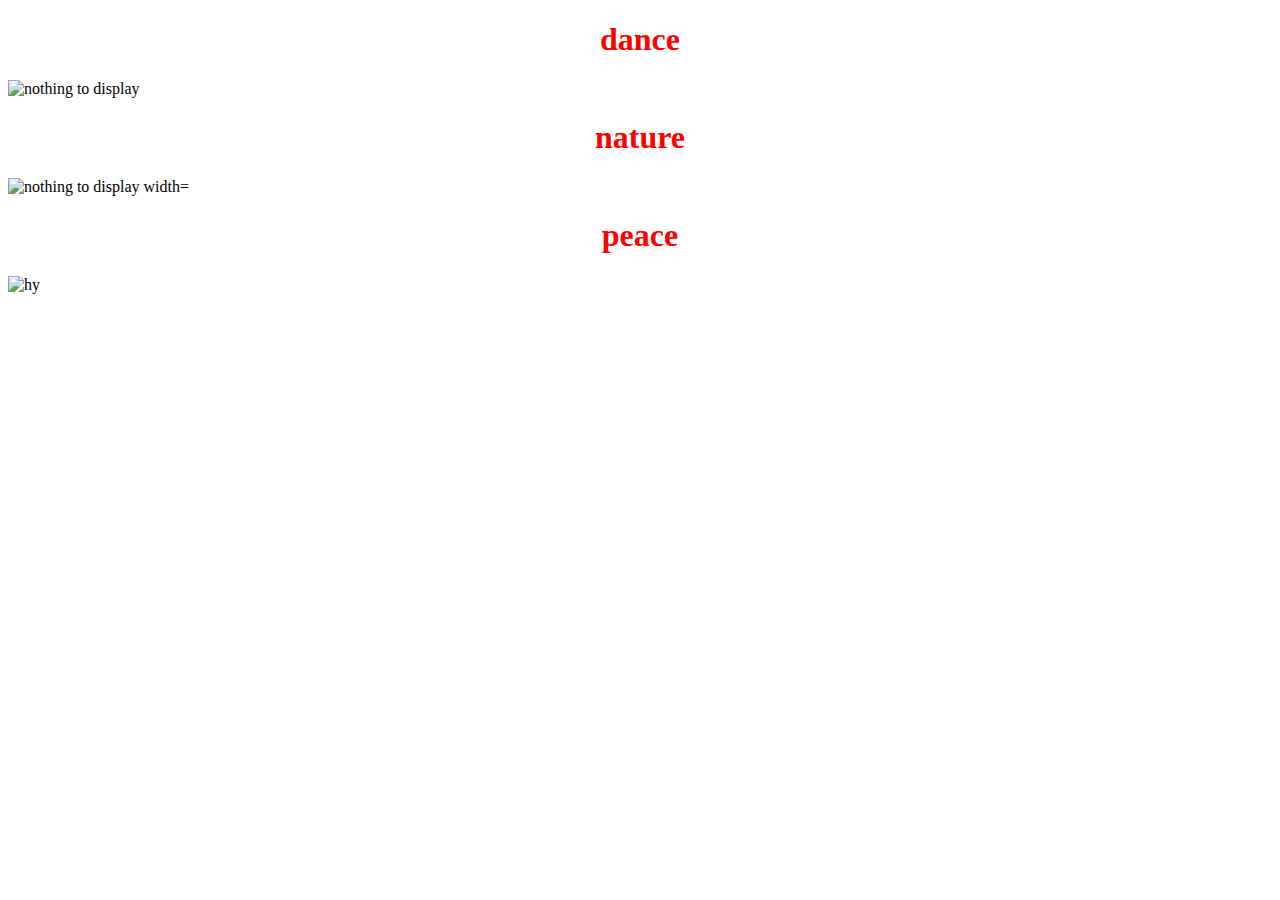
==== index.html @ 7a4e9cd8 "Add files via upload" ====
<!DOCTYPE html>
<html lang="en">
<head>
    <meta charset="UTF-8">
    <meta name="viewport" content="width=device-width, initial-scale=1.0">
    <title>unsplash</title>
<link rel="stylesheet" href="style.css">
    
</head>
<body>  
    <h1>dance</h1>
    <img src =https://source.unsplash.com/weekly?water" alt= "nothing to display"   width="250" height="250"/>
    <h1>nature</h1>
    <img src="https://source.unsplash.com/WLUHO9A_xik/1600x900" alt="nothing to display width="250" height="250"/>
    <h1>peace</h1>
    <img src="https://source.unsplash.com/collection/190727/1600x900" alt= "hy"   width="250" height="250"/>
</body>
</html>
---- style.css ----
img src{
    margin: center;
    text-align: center  \* images are not aligned to centre */p
}
    

h1{
    text-align: center;
    color: red;
}
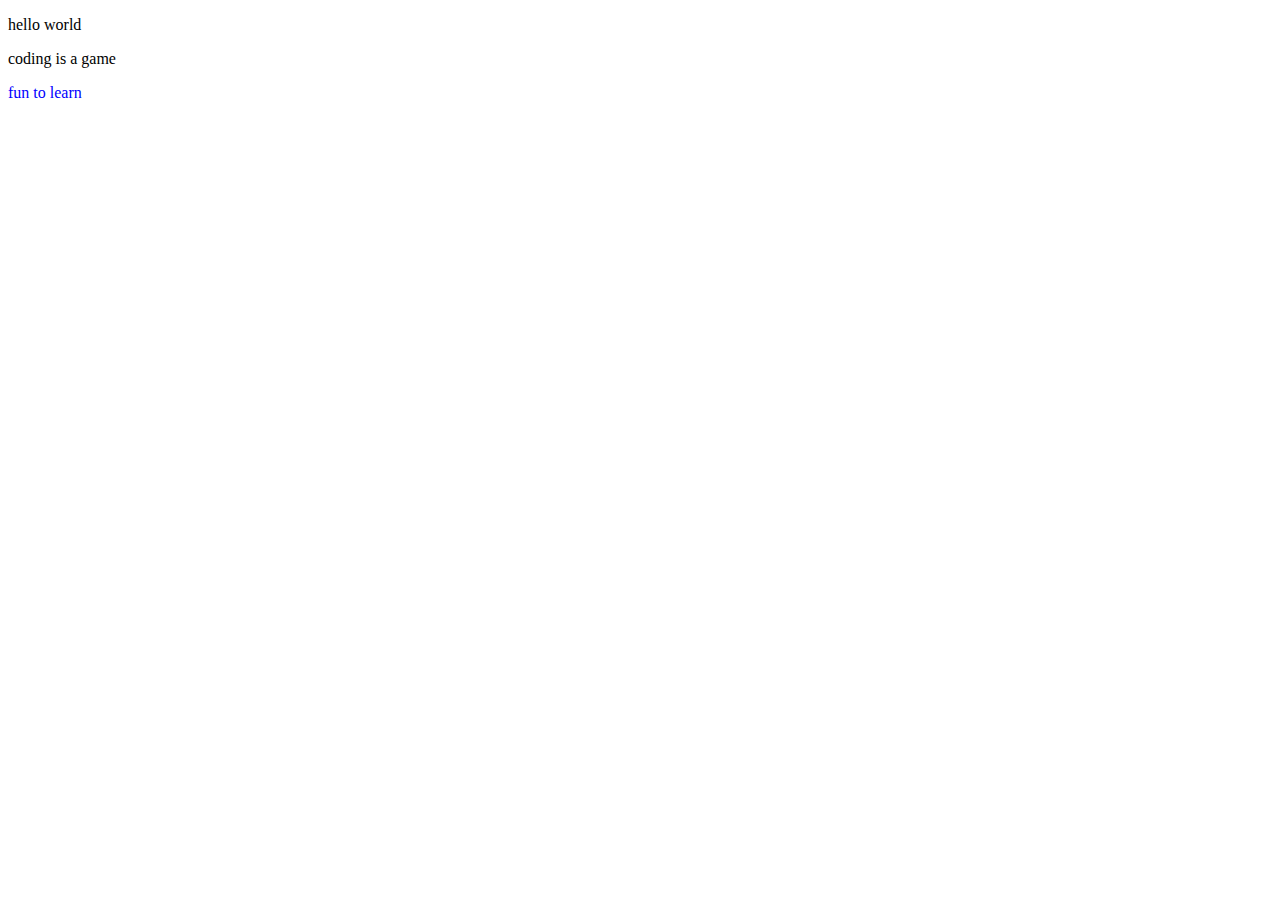
==== commit 28cfb9f1: "Add files via upload" ====
--- a/index.html
+++ b/index.html
@@ -3,16 +3,12 @@
 <head>
     <meta charset="UTF-8">
     <meta name="viewport" content="width=device-width, initial-scale=1.0">
-    <title>unsplash</title>
-<link rel="stylesheet" href="style.css">
-    
+    <title>paragraph</title>
+    <link rel="stylesheet" href="style.css">
 </head>
-<body>  
-    <h1>dance</h1>
-    <img src =https://source.unsplash.com/weekly?water" alt= "nothing to display"   width="250" height="250"/>
-    <h1>nature</h1>
-    <img src="https://source.unsplash.com/WLUHO9A_xik/1600x900" alt="nothing to display width="250" height="250"/>
-    <h1>peace</h1>
-    <img src="https://source.unsplash.com/collection/190727/1600x900" alt= "hy"   width="250" height="250"/>
+<body>
+    <p>hello world</p>
+    <p> coding is a game</p>
+    <p class="ashish" >fun to learn</p>  <! this para is not shoing in output >
 </body>
-</html>+</html> --- a/style.css
+++ b/style.css
@@ -1,10 +1,6 @@
-img src{
-    margin: center;
-    text-align: center  \* images are not aligned to centre */p
+p{
+    width:40%;
 }
-    
-
-h1{
-    text-align: center;
-    color: red;
+.ashish{
+    color:blue
 }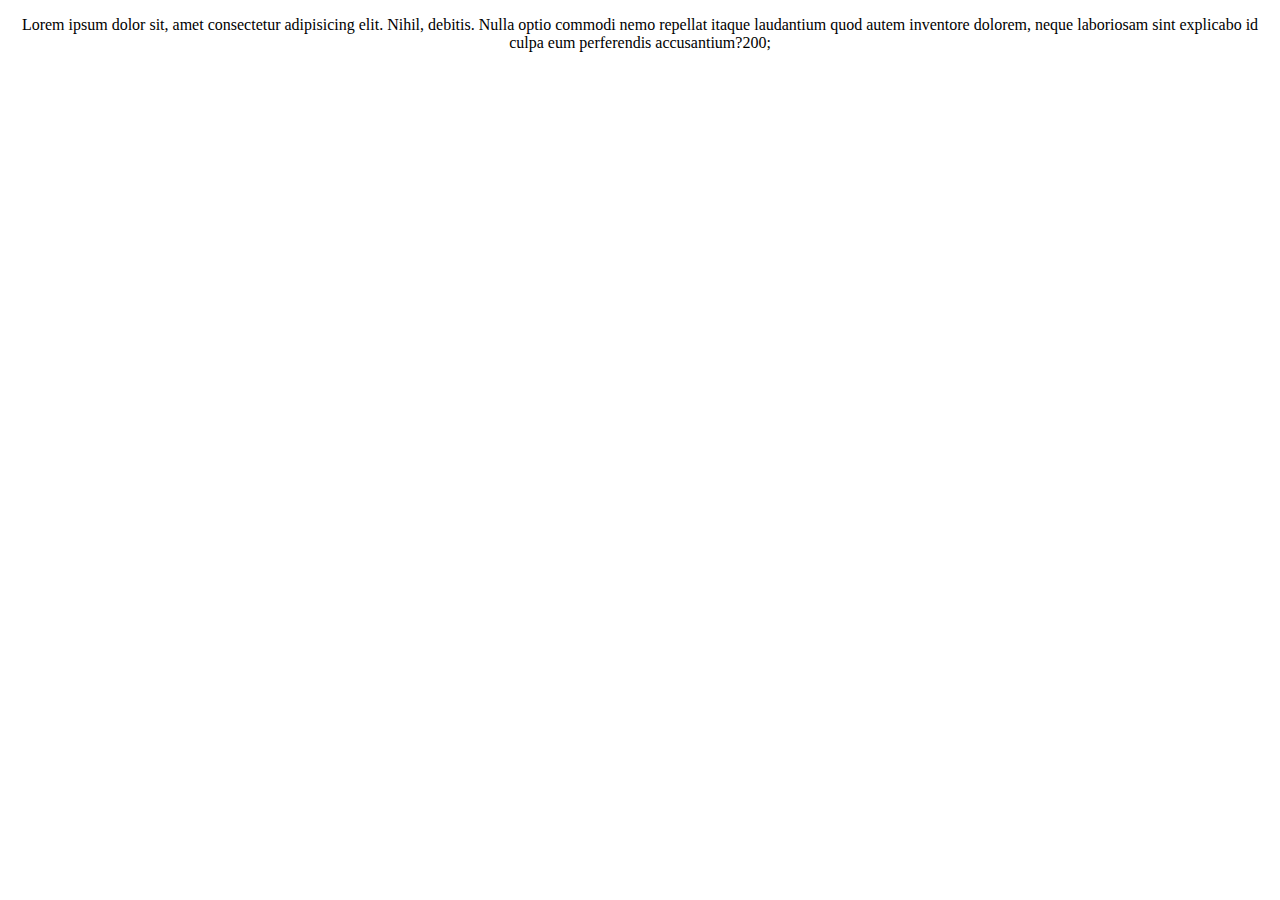
==== commit 34fe5194: "task3" ====
--- a/index.html
+++ b/index.html
@@ -3,12 +3,11 @@
 <head>
     <meta charset="UTF-8">
     <meta name="viewport" content="width=device-width, initial-scale=1.0">
-    <title>paragraph</title>
+    <title>200words</title>
     <link rel="stylesheet" href="style.css">
 </head>
 <body>
-    <p>hello world</p>
-    <p> coding is a game</p>
-    <p class="ashish" >fun to learn</p>  <! this para is not shoing in output >
+    <p>Lorem ipsum dolor sit, amet consectetur adipisicing elit. Nihil, debitis. Nulla optio commodi nemo repellat itaque laudantium quod autem inventore dolorem, neque laboriosam sint explicabo id culpa eum perferendis accusantium?200;</p>
+<! how to print any name any number of times>
 </body>
-</html> +</html>--- a/style.css
+++ b/style.css
@@ -1,6 +1,3 @@
 p{
-    width:40%;
-}
-.ashish{
-    color:blue
+    text-align: center;
 }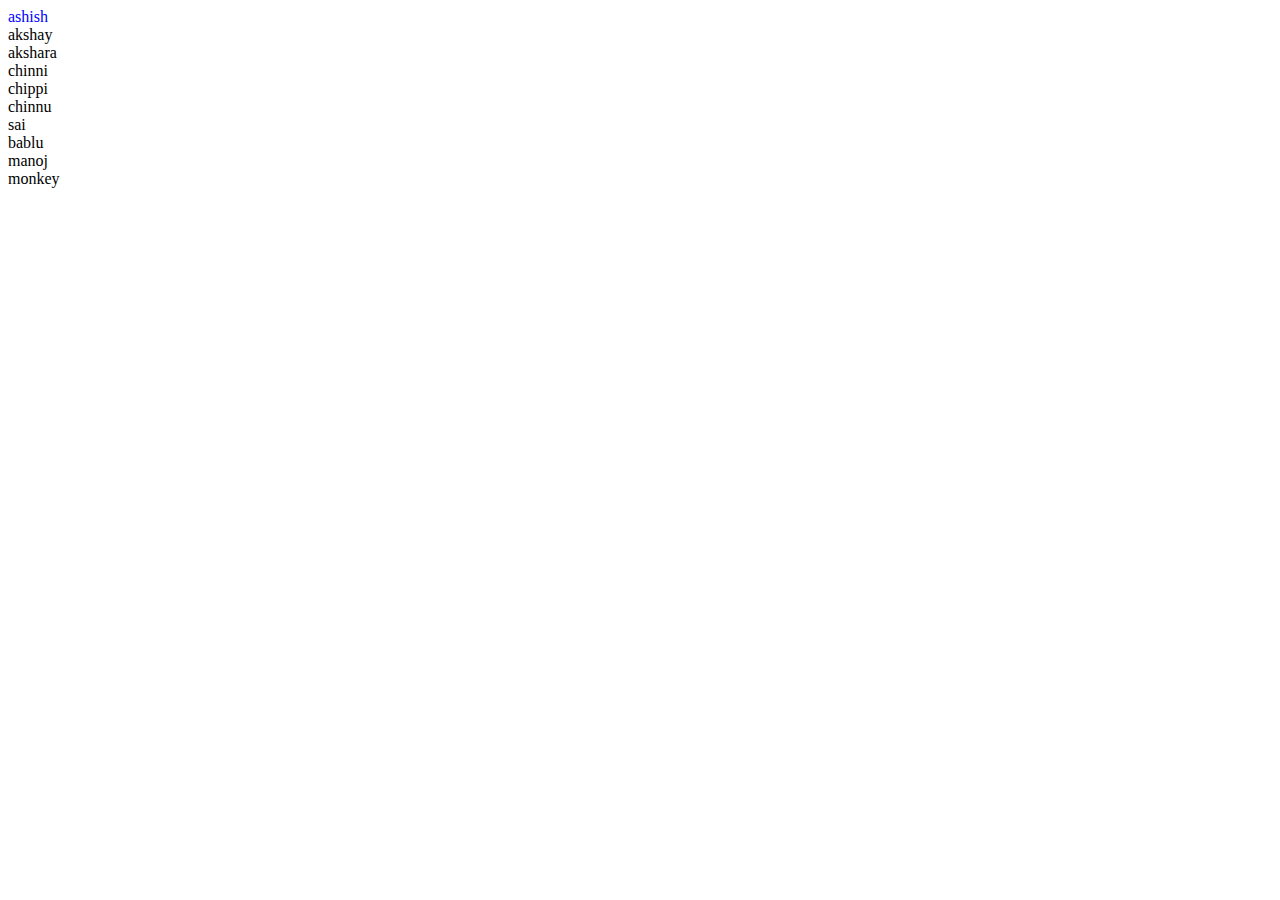
==== commit abf2c774: "Add files via upload" ====
--- a/index.html
+++ b/index.html
@@ -3,11 +3,19 @@
 <head>
     <meta charset="UTF-8">
     <meta name="viewport" content="width=device-width, initial-scale=1.0">
-    <title>200words</title>
+    <title>span</title>
     <link rel="stylesheet" href="style.css">
 </head>
 <body>
-    <p>Lorem ipsum dolor sit, amet consectetur adipisicing elit. Nihil, debitis. Nulla optio commodi nemo repellat itaque laudantium quod autem inventore dolorem, neque laboriosam sint explicabo id culpa eum perferendis accusantium?200;</p>
-<! how to print any name any number of times>
+    <span class="sbit">ashish</span> <br>
+    <span>akshay</span> <br>
+    <span>akshara</span><br>
+    <span>chinni</span><br>
+    <span>chippi</span><br>
+    <span>chinnu</span><br>
+    <span>sai</span><br>
+    <span>bablu</span><br>
+    <span>manoj</span><br>
+    <span>monkey</span><br>
 </body>
 </html>--- a/style.css
+++ b/style.css
@@ -1,3 +1,3 @@
-p{
-    text-align: center;
+.sbit{
+    color: blue;
 }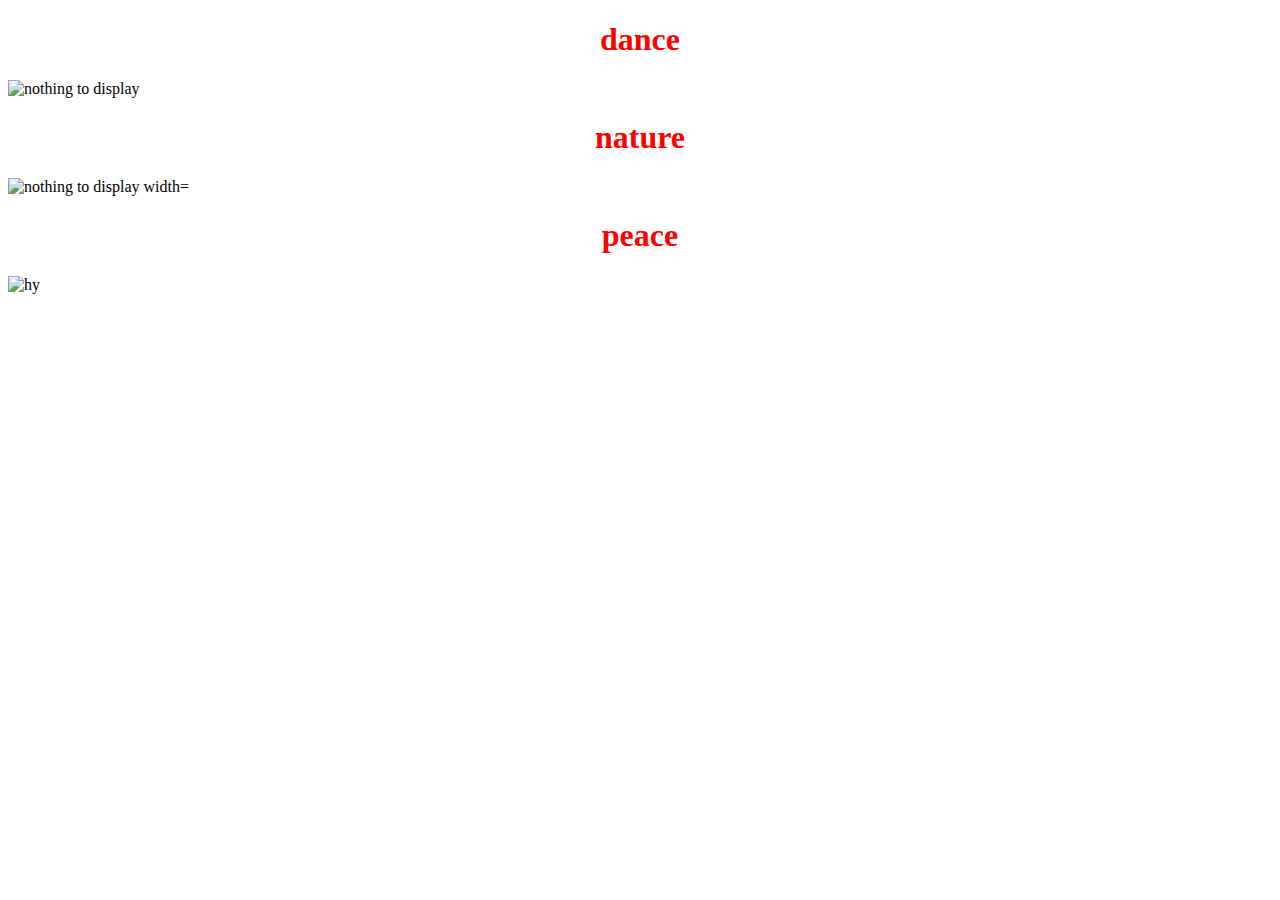
==== commit 8bfb078b: "task1/unsplash" ====
--- a/index.html
+++ b/index.html
@@ -3,19 +3,16 @@
 <head>
     <meta charset="UTF-8">
     <meta name="viewport" content="width=device-width, initial-scale=1.0">
-    <title>span</title>
-    <link rel="stylesheet" href="style.css">
+    <title>unsplash</title>
+<link rel="stylesheet" href="style.css">
+    
 </head>
-<body>
-    <span class="sbit">ashish</span> <br>
-    <span>akshay</span> <br>
-    <span>akshara</span><br>
-    <span>chinni</span><br>
-    <span>chippi</span><br>
-    <span>chinnu</span><br>
-    <span>sai</span><br>
-    <span>bablu</span><br>
-    <span>manoj</span><br>
-    <span>monkey</span><br>
+<body>  
+    <h1>dance</h1>
+    <img src =https://source.unsplash.com/weekly?water" alt= "nothing to display"   width="250" height="250"/>
+    <h1>nature</h1>
+    <img src="https://source.unsplash.com/WLUHO9A_xik/1600x900" alt="nothing to display width="250" height="250"/>
+    <h1>peace</h1>
+    <img src="https://source.unsplash.com/collection/190727/1600x900" alt= "hy"   width="250" height="250"/>
 </body>
 </html>--- a/style.css
+++ b/style.css
@@ -1,3 +1,10 @@
-.sbit{
-    color: blue;
+img src{
+    margin: center;
+    text-align: center  \* images are not aligned to centre */p
+}
+    
+
+h1{
+    text-align: center;
+    color: red;
 }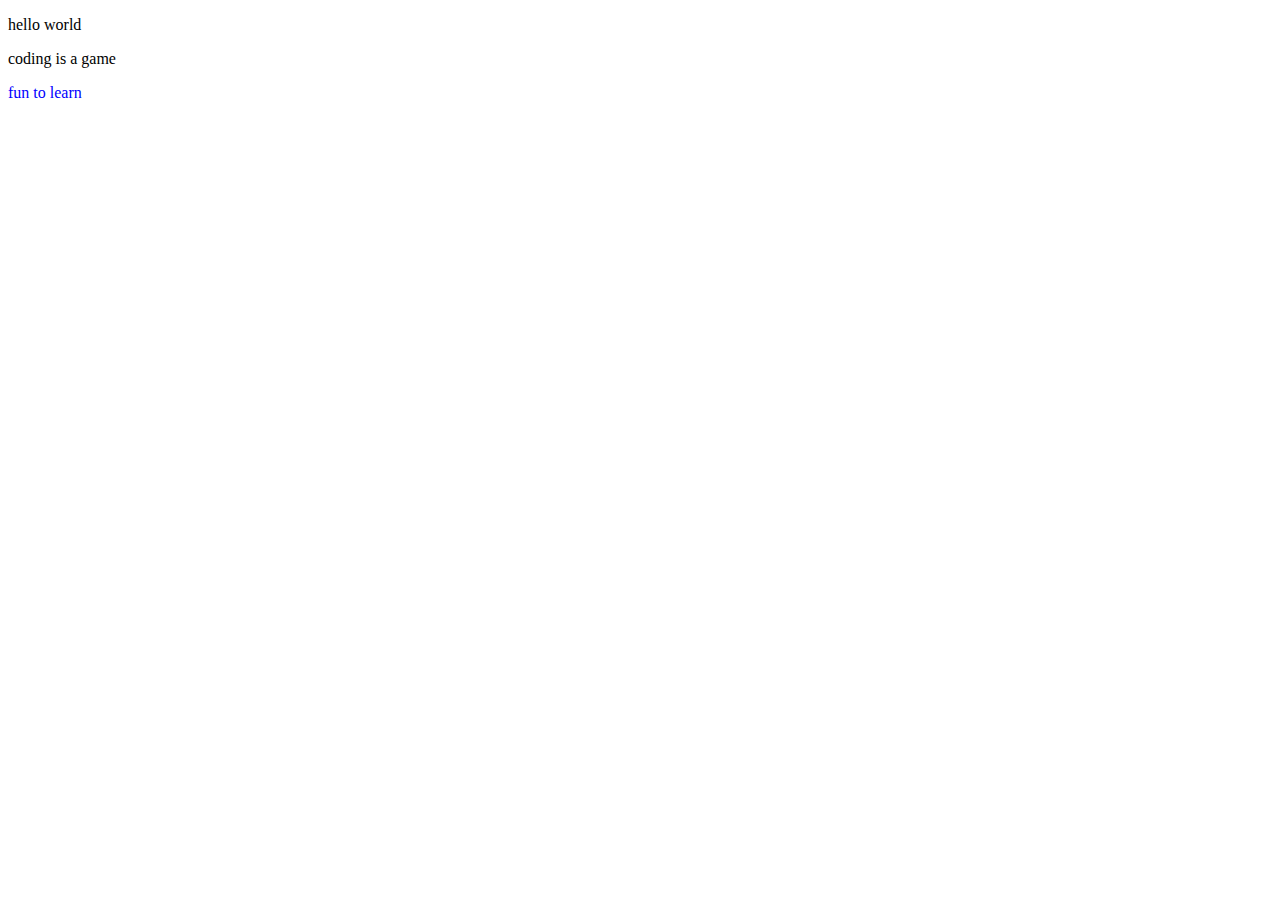
==== commit 9da7e931: "Add files via upload" ====
--- a/index.html
+++ b/index.html
@@ -3,16 +3,12 @@
 <head>
     <meta charset="UTF-8">
     <meta name="viewport" content="width=device-width, initial-scale=1.0">
-    <title>unsplash</title>
-<link rel="stylesheet" href="style.css">
-    
+    <title>paragraph</title>
+    <link rel="stylesheet" href="style.css">
 </head>
-<body>  
-    <h1>dance</h1>
-    <img src =https://source.unsplash.com/weekly?water" alt= "nothing to display"   width="250" height="250"/>
-    <h1>nature</h1>
-    <img src="https://source.unsplash.com/WLUHO9A_xik/1600x900" alt="nothing to display width="250" height="250"/>
-    <h1>peace</h1>
-    <img src="https://source.unsplash.com/collection/190727/1600x900" alt= "hy"   width="250" height="250"/>
+<body>
+    <p>hello world</p>
+    <p> coding is a game</p>
+    <p class="ashish" >fun to learn</p>  <! this para is not shoing in output >
 </body>
-</html>+</html> --- a/style.css
+++ b/style.css
@@ -1,10 +1,6 @@
-img src{
-    margin: center;
-    text-align: center  \* images are not aligned to centre */p
+p{
+    width:40%;
 }
-    
-
-h1{
-    text-align: center;
-    color: red;
+.ashish{
+    color:blue
 }